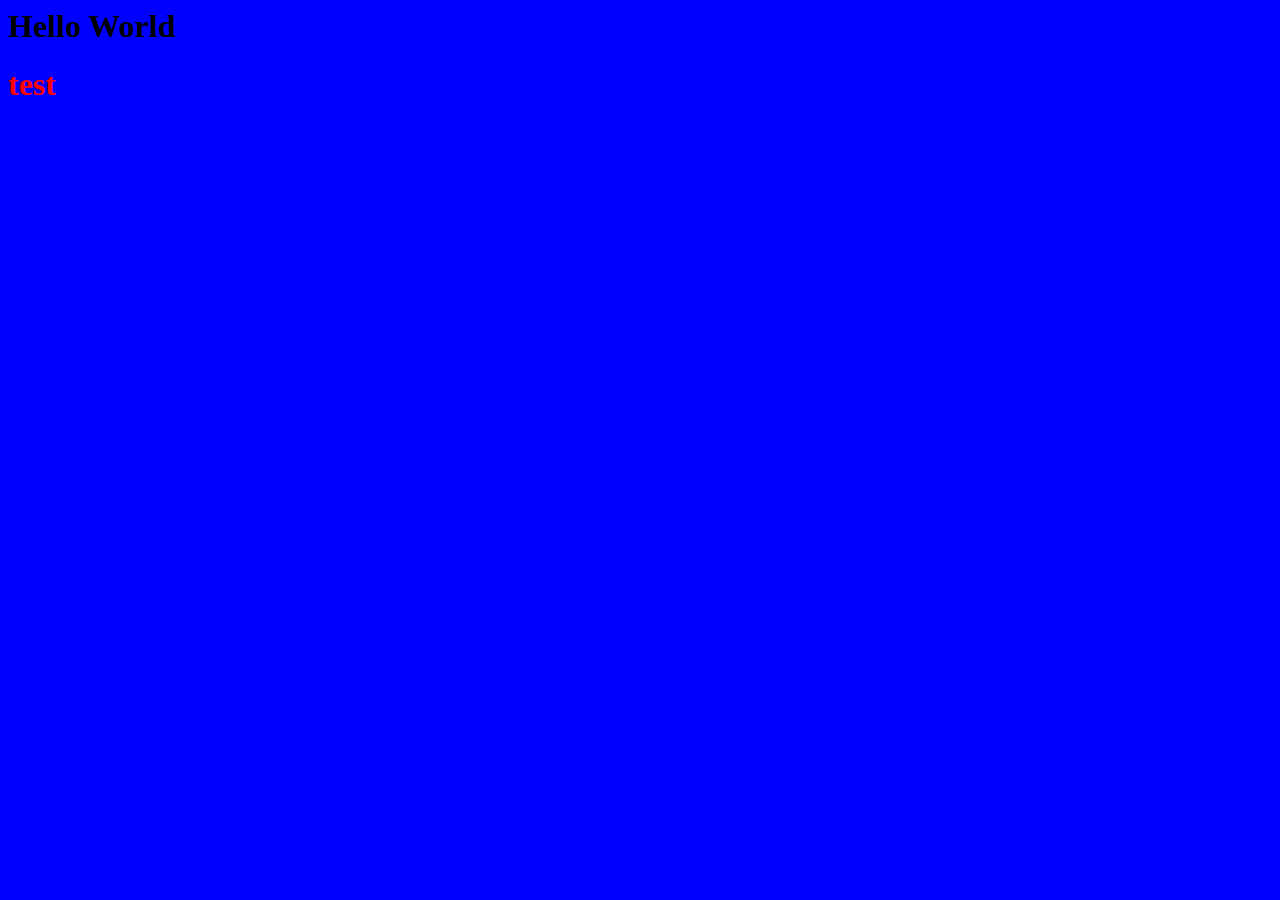
==== FirstProject/index.html @ 02eeee1f "Created index.html & style.css" ====
<html> 
  <head>
    <title>Hello World</title> 
    <link href="./style.css" type="text/css" rel="stylesheet">
  </head>

  <body> 
    <h1>Hello World</h1> 
    <h1 style="color: red">test</h1>
  </body>
</html>
---- FirstProject/style.css ----
body {
    background-color: blue;
}
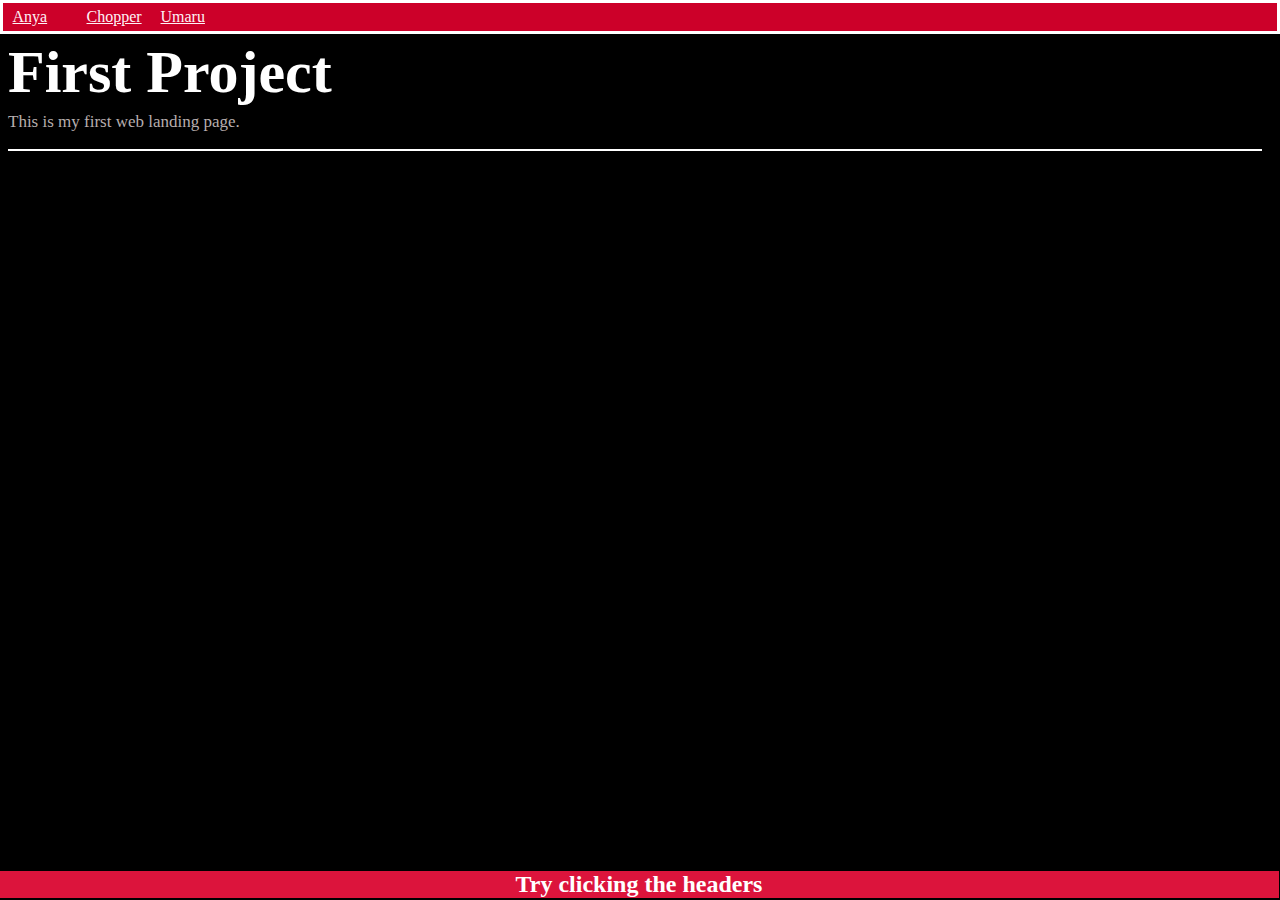
==== commit d8a8105f: "Created pages" ====
--- a/FirstProject/index.html
+++ b/FirstProject/index.html
@@ -1,11 +1,31 @@
+<!DOCTYPE html>
 <html> 
+
   <head>
-    <title>Hello World</title> 
-    <link href="./style.css" type="text/css" rel="stylesheet">
+    <title>First project</title> 
+    <link href="./resources/css/style.css" type="text/css" rel="stylesheet">
   </head>
 
   <body> 
-    <h1>Hello World</h1> 
-    <h1 style="color: red">test</h1>
+    <ul class="header">
+      <li><a href="./page1.html" style="color: rgb(254, 241, 246)">Anya</a></li>
+      <li><a href="./page2.html" style="color: rgb(254, 241, 246)">Chopper</a></li>
+      <li><a href="./page3.html" style="color: rgb(254, 241, 246)">Umaru</a></li>
+    </ul>
+
+    <figure class="image1">
+      <img src="https://t3.ftcdn.net/jpg/04/49/19/08/240_F_449190831_i2whvIQdDIGtuIVWT6QfenWwmRApVJ5l.jpg" />
+    </figure>
+   
+    <div id="intro">
+      <h1>First Project</h1>
+        <p>This is my first web landing page.</p>
+        <p class="line"></p>
+    </div>
+
+    <footer id="end">
+      <h2>Try clicking the headers</h2>
+    </footer>
   </body>
+
 </html>--- a/FirstProject/resources/css/style.css
+++ b/FirstProject/resources/css/style.css
@@ -0,0 +1,66 @@
+* {
+    box-sizing: border-box;
+}
+
+body {
+    background-color: black;
+    overflow: scroll;
+}
+
+.header {
+    color: white;
+    position: fixed;
+    left: -0.5px;
+    top: -16px;
+    background-color: rgb(204, 0, 41);
+    width: 100%;
+    padding: 5px 0px 5px 10px;
+    border: 3px solid white;
+    margin-right: 40px;
+}
+
+.header li {
+    display: inline-block;
+    width: 70px;
+    padding-left: 0px;
+}
+
+.image1 {
+    margin: 0px;
+}
+
+.image1 img {
+    position: relative;
+    width: 110%;
+    z-index: -1;
+    padding:0px;
+}
+
+#intro h1 {
+    color: white;
+    position: relative;
+    top: -30px;
+    font-size: 60px;
+}
+
+#intro p {
+    color: rgb(183, 174, 174);
+    position: relative;
+    top: -65px;
+    font-size: 17px;
+}
+
+#intro .line {
+    border: 1px solid white;
+    margin-right: 10px
+}
+
+#end h2 {
+    color: white;
+    text-align: center;
+    background-color: crimson;
+    position: fixed;
+    width: 100%;
+    left: -1px;
+    bottom: -18px;
+}